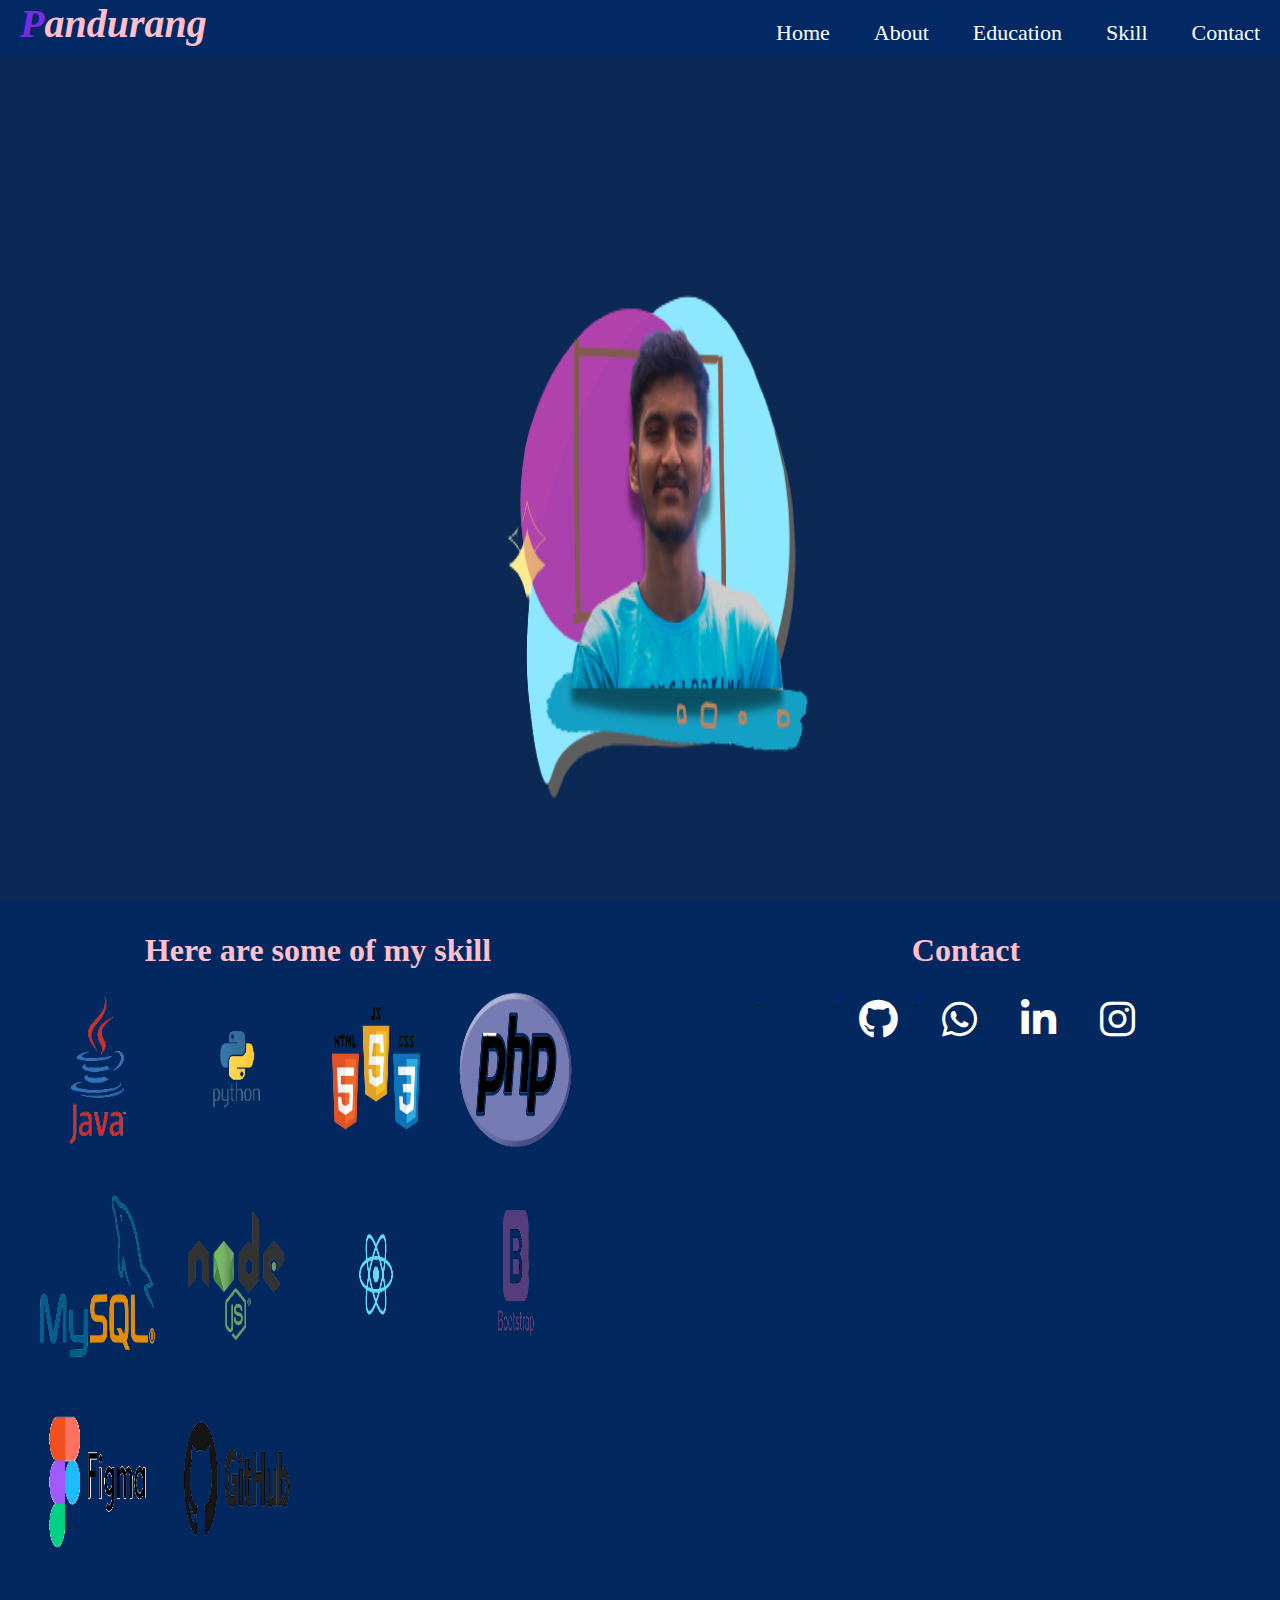
==== index.html @ 2276dff9 "first commit" ====
<!DOCTYPE html>
<html lang="en">
<head>
    <meta charset="UTF-8">
    <meta http-equiv="X-UA-Compatible" content="IE=edge">
    <meta name="viewport" content="width=device-width, initial-scale=1.0">
    <link rel="stylesheet" href="style.css">
    <link rel="stylesheet" href="https://cdnjs.cloudflare.com/ajax/libs/font-awesome/6.3.0/css/all.min.css">
    <title>Portfolio</title>
</head>
<body>
    
    <header>

        <div class="nav-bar">

           <div class="menu-bar">

            <span onclick="myFunction()" id="portfolio-bar">&#9776;</span>
            <h1><span class="logo">P</span>andurang</h1>

            <ul id="menu">

                <li> <a href="index.html" target="_parent">Home</a> </li>
                <li > <a href="About.html" target="_parent">About</a> </li>
                <li>  <a href="Education.html" target="_parent">Education</a> </li>
                <li> <a href="#footcontent">Skill</a> </li>
                <li>  <a href="#footcontent">Contact</a> </li>

            </ul>



           </div>



        </div>



    </header>



    <section>


        <div class="container">

            <div class="card">
      
                  <div class="content">
                       <h2>Hi , I'm</h2>
                       <h1>Pandurang Dhakne</h1>
                       <h3>FullStack Developer</h3>
                       <br>
                      
                       <button onclick="HireMe()"><a href="">Hire Me</a></button>
                       <button class="btn"><a href="SeeProjects.html">See Projects</a></button>
                   </div>
                 <img src="final image.png">
            </div>
         
      
          </div>



    </section>


    <footer>

        <div id="footcontent">


            <div class="sysmbols">
 
                <h1>Here are some of my skill</h1>

                  <img src="java_logo-removebg-preview.png" alt="">
                  <img src="python_logo-removebg-preview.png" alt="">
                  <img src="html-css-javascrit-removebg-preview.png" alt="">
                  <img src="PHP-logo.svg-removebg-preview.png" alt="">
                  <img src="Mysql_logo-removebg-preview.png" alt="">
                  <img src="node_js_logo-removebg-preview.png" alt="">
                  <img src="react_js_logo-removebg-preview.png" alt="">
                  <img src="boostrap_logo-removebg-preview.png" alt="">
                  <img src="figma_logo-removebg-preview.png" alt="">
                  <img src="githuub-removebg-preview.png" alt="">

            </div>

            <div class="contact">

                <h1>Contact</h1>


                <a href="https://github.com/pandurangdhakne"> <i class="fa-brands fa-github"></i> </a>

                <a href=" https://wa.me/917758074123">  <i class="fa-brands fa-whatsapp"></i> </a>
               
                <a href="linkedin.com/in/pandurang-dhakne-9a4a09219"> <i class="fa-brands fa-linkedin-in"></i> </a>
                
                <a href="#"> <i class="fa-brands fa-instagram"></i> </a>


            </div>


        </div>



    </footer>

   


    <script>


      let x = document.getElementById("menu");

      function myFunction () {
        
        if(x.style.display == "block")
        {
            x.style.display = "none";
        }
        else
        {
            x.style.display = "block";
        }


      }


      function HireMe() {
        
       window.alert( "copy: " +"  "+ "https://github.com/pandurangdhakne" + "\n" + "copy: " + "  " + "https://www.linkedin.com/in/pandurang-dhakne-9a4a09219/");

      }


    </script>




 




</body>
</html>
---- style.css ----
*{
    margin: 0%;
    padding: 0%;
    box-sizing: border-box;
    scroll-behavior: smooth;
    
}

body{
  background-color: #0c2956;
  /* background-color: #2b2024; */
  color: pink;
  
}

/* header css start */

.nav-bar
{
    position: fixed;
    width: 100%;
    height: 56px;
    z-index: 100000000;
    background-color: #022964;
}

.menu-bar{
    text-align: right;    
}

.menu-bar h1{
    float: left;
    font-size: 40px;
    font-family: cursive;
    font-style: italic;
    margin-left: 20px;
    cursor: pointer;
    
}

.logo{
   color: #7d2ae8;
}

.menu-bar ul li{
    display: inline-block;
    margin: 20px;
    list-style: none;
    font-size: 22px;
    cursor: pointer;
}

.menu-bar ul li a{
    color: #fff;
    cursor: pointer;
    text-decoration: none;
    cursor: pointer;
    transform: .3s;
}

.menu-bar ul li a:hover{

    color: #18bbf1;
    transform: perspective(1000px) translateZ(200px) ;
    display: inline-block;

}


#portfolio-bar{

    font-size: 22px;
    margin: 0px 20px;
    cursor: pointer;
    display: none;

}


@media only screen and (max-width : 720px) {

    #portfolio-bar {
        display: block;
    }

    .menu-bar ul li {
        display: block;

    }

    .menu-bar ul {
        display: none;
    }

    .nav-bar {
        height: auto;
    }


}







/* header css end */


/* informationo start */

.container{
   
    /* display: flex;
    align-items: center;
    justify-content: center; */
    min-height: 70vh;
    /* border: 2px solid white; */
    width: 60%;
    margin-top: 65px;
    margin-left: 265px;
    margin-bottom: 65px;
    margin-right: 265px;
    position: absolute;
    padding: 20px;
  
    
    
}

.container .card{

    /* border: 2px solid red; */
    width: 100%;
    height: 70vh;
    display: flex;
    align-items: center;
    justify-content: center;
    padding: 30px;


}

.container .card .content{

   display: inline-block;
   width: 25%; 
   position: absolute;
   top: 38%;
   transform:perspective(800px) translateX(0%);
   transition: 2.5s;
   opacity: 0;
   visibility: hidden;
   

   animation-name: ContentAnimation;
   animation-duration: 10s;
   animation-delay: 1s;
   animation-direction: alternate;
   animation-iteration-count: infinite;
   /* animation-play-state: paused; */


}


@keyframes ContentAnimation {
    
   0%{

    transform:perspective(800px) translateX(0%);
    transition: 2.5s;
    opacity: 0;
    visibility: hidden;

   }
   
   100%{

    transform: translateX(-80%);
    perspective: 800px;
    opacity: 1;
    visibility: visible;

    }

}


.container .card img{

    bottom: -16%;
    transform: perspective(800px) translateX(0%);
    transition: 2.5s;
    position: absolute;
    border-radius: 5%;
    width: 85%;
    height: 80vh;
    /* object-fit: contain; */
    animation-name: ImageAnimation;
    animation-duration: 10s;
    animation-delay: 1s;
    animation-direction: alternate;
    animation-iteration-count: infinite;
    
    
}

@keyframes ImageAnimation {
    
    0%{
    perspective: 800px;
    transform: translateX(0%);
    }
    100%{
    perspective: 800px;
    transform: translateX(30%);
    }

}



.container .card .content h1{

    font-size: 30px;
    background: -webkit-linear-gradient(45deg,#0382e4,#4d74b7);
    -webkit-background-clip: text;
    -webkit-text-fill-color: transparent;
    overflow: visible;
    
}



.container .card .content button{
    display: block;
    margin-top: 5px;
    width: 40%;
    height: 6vh;
    background-color: #7d2ae8;
    text-align: center;
    text-decoration: none;
    color: whitesmoke;
    border-radius: 5%;
    transition: .3s;
    cursor: pointer;
    font-size: 15px;
    border: 2px solid #7d2ae8;
    /* background: transparent; */
    float: left;
    margin: 5px;
    
    
    
}


.container .card .content button a{
    text-decoration: none;
    color: white;
    
}

.container .card .content .btn{

    display: block;
    margin-top: 5px;
    width: 40%;
    height: 6vh;
    background-color: #7d2ae8;
    text-align: center;
    text-decoration: none;
    color: whitesmoke;
    border-radius: 5%;
    transition: .3s;
    cursor: pointer;
    font-size: 15px;
    border: 2px solid #7d2ae8;
    background: transparent;

}


@media screen and (max-width:1285) and (min-width:985px) {
    
    .container .card img{

        bottom: -16%;
        border-radius: 5%;
        width: 87%;
        height: 80vh;
        object-fit: contain;
     
        
        
    }

    .container .card .content{
        top:39%;
    }


}

@media screen and (max-width:985px) and (min-width:950px) {
 

    .container .card img{

        bottom: -10%;
        border-radius: 5%;
        width: 85%;
        height: 76vh;
       
        
        
    }

    .container .card .content{
        top:40%;
    }

    .container .card .content h1{

        font-size: 28px;

    }

    .container .card .content h2{
        font-size: 20px;
    }

    
    
}


@media screen and (max-width:950px) and (min-width:775px) {
 

    .container .card img{

        bottom: -10%;
        border-radius: 5%;
        width: 500px;
        height: 74vh;
        
        
        /*  */
    }

    .container .card .content{
        top:40.3%;
    }

    .container .card .content h1{

        font-size: 24px;

    }

    .container .card .content h2{
        font-size: 19px;
    }

    .container .card .content h3{
        font-size: 17px;
    }

    .container .card .content .btn{

        cursor: pointer;
        font-size: 12px;
        
    }

    .container{
        margin-left:170px ;
    }
  
  
}


@media screen and (max-width:775px) and (min-width:649px) {
 

    .container .card img{

        bottom: -9%;
        border-radius: 5%;
        width: 81%;
        height: 72vh;
       
        
        
    }

    .container .card .content{
        top:41%;
    }

    .container .card .content h1{

        font-size: 20px;

    }

    .container .card .content h2{
        font-size: 18px;
    }

    .container .card .content h3{
        font-size: 15px;
    }

    .container .card .content .btn{

        cursor: pointer;
        font-size: 9px;
        width: 51%;
        height: 4vh;
        
    }

    .container .card .content button{
        width: 51%;
        height: 4vh;
        font-size: 9px;
      
        
        
        
    }

    .container{
        margin-left: 150px;
    }
  
  
}



@media screen and (max-width:649px) and (min-width:540px) {
 

    .container .card img{

        bottom: -2%;
        border-radius: 5%;
        width: 79%;
        height: 70vh;
       
        
        
    }

    .container .card .content{
        top:39%;
    }

    .container .card .content h1{

        font-size: 16.8px;

    }

    .container .card .content h2{
        font-size: 15px;
    }

    .container .card .content h3{
        font-size: 14px;
    }

    .container .card .content .btn{

        cursor: pointer;
        font-size: 9px;
        width: 51%;
        height: 4vh;
        
    }

    .container .card .content button{
        width: 51%;
        height: 4vh;
        font-size: 9px;
      
        
        
        
    }

    .container{
        margin-left: 100px;
    }
  
  
}



@media screen and (max-width:540px) and (min-width:440px) {
 
    .menu-bar h1{
        float: left;
        font-size: 30px;
        font-family: cursive;
        font-style: italic;
        margin-left: 20px;
        cursor: pointer;
        margin-top: -20px;
        
    }

    .container .card img{

        bottom: -0%;
        border-radius: 5%;
        width: 70%;
        height: 63vh;
       
        
        
    }

    .container .card .content{
        top:40%;
    }

    .container .card .content h1{

        font-size: 13px;

    }

    .container .card .content h2{
        font-size: 12px;
    }

    .container .card .content h3{
        font-size: 11px;
    }

    .container .card .content .btn{

        cursor: pointer;
        font-size: 8px;
        width: 51%;
        height: 3vh;
        
    }

    .container .card .content button{
        width: 51%;
        height: 3vh;
        font-size: 8px;
      
        
        
        
    }

    .container{
        margin-left: 80px;
    }
  
  
}


@media screen and (max-width:440px) and (min-width:323px) {
 
    .menu-bar h1{
        float: left;
        font-size: 22px;
        font-family: cursive;
        font-style: italic;
        margin-left: 20px;
        cursor: pointer;
        margin-top: -22px;
        
    }

    .container .card img{

        bottom: -0%;
        border-radius: 5%;
        width: 290px;
        height: 290px;
        animation-play-state: paused;
        margin-bottom: 220px;
        position: relative;
        left: 2%;
        
        
    }

    .container .card .content{
        top:40%;
        width: 40%;
        margin-left: 15px;
        overflow: visible;
       
    }

    @keyframes ContentAnimation {
    
        0%{
     
         transform:perspective(800px) translateY(0%);
         transition: 2.5s;
         opacity: 0;
         visibility: hidden;
     
        }
        
        100%{
     
         transform: translateY(70%);
         perspective: 800px;
         opacity: 1;
         visibility: visible;
     
         }
     
     }

    .container .card .content h1{

        font-size: 16px;

    }

    .container .card .content h2{
        font-size: 10px;
    }

    .container .card .content h3{
        font-size: 9px;
        
    }

    .container .card .content .btn{

        cursor: pointer;
        font-size: 8px;
        width: 53%;
        height: 3vh;
        
    }

    .container .card .content button{
        width: 51%;
        height: 3vh;
        font-size: 8px;
            
        
    }

    .container{
        margin-left: 60px;
    }
  
  
}


@media screen and (max-width:323px) and (min-width:223px) {
 
    .menu-bar h1{
        float: left;
        font-size: 15px;
        font-family: cursive;
        font-style: italic;
        margin-left: 10px;
        cursor: pointer;
        margin-top: -22px;
        
        
        
    }

    .container .card img{

        bottom: -0%;
        border-radius: 5%;
        width: 250px;
        height: 250px;
        animation-play-state: paused;
        margin-bottom: 220px;
        position: relative;
        left: 2%;
        
        
    }

    .container .card .content{
        top:40%;
        /* width: 40%; */
        width: auto;
        margin-left: 20px;
        overflow: visible;
        /* background-color: black; */
        padding-left: 1px;
       
    }

    @keyframes ContentAnimation {
    
        0%{
     
         transform:perspective(800px) translateY(0%);
         transition: 2.5s;
         opacity: 0;
         visibility: hidden;
     
        }
        
        100%{
     
         transform: translateY(70%);
         perspective: 800px;
         opacity: 1;
         visibility: visible;
     
         }
     
     }

    .container .card .content h1{

        font-size: 15px;

    }

    .container .card .content h2{
        font-size: 10px;
    }

    .container .card .content h3{
        font-size: 9px;
        
    }

    .container .card .content .btn{

        cursor: pointer;
        font-size: 8px;
        width: 53%;
        height: 3vh;
        
    }

    .container .card .content button{
        width: 51%;
        height: 3vh;
        font-size: 8px;
      
        
        
        
    }

    .container{
        margin-left: 40px;
    }
  
  
}

@media screen and (max-width:223px) and (min-width:183px) {
 
    .menu-bar h1{
        float: left;
        font-size: 15px;
        font-family: cursive;
        font-style: italic;
        margin-left: 10px;
        cursor: pointer;
        margin-top: -22px;
        
        
        
    }

   

    .container .card img{

        bottom: -0%;
        border-radius: 5%;
        width: 190px;
        height: 190px;
        animation-play-state: paused;
        margin-bottom: 225px;
        position: relative;
        left: 2%;
        
        
    }

    .container .card .content{
        top:40%;
        /* width: 40%; */
        width: auto;
        margin-left: 30px;
        overflow: visible;
        /* background-color: black; */
        padding-left: 1px;
       
    }

    @keyframes ContentAnimation {
    
        0%{
     
         transform:perspective(800px) translateY(0%);
         transition: 2.5s;
         opacity: 0;
         visibility: hidden;
     
        }
        
        100%{
     
         transform: translateY(70%);
         perspective: 800px;
         opacity: 1;
         visibility: visible;
     
         }
     
     }

    .container .card .content h1{

        font-size: 18px;

    }

    .container .card .content h2{
        font-size: 10px;
    }

    .container .card .content h3{
        font-size: 9px;
        
    }

    .container .card .content .btn{

        cursor: pointer;
        font-size: 8px;
        width: 53%;
        height: 3vh;
        
    }

    .container .card .content button{
        width: 51%;
        height: 3vh;
        font-size: 8px;
      
        
        
        
    }

    .container{
        margin-left: 20px;
       
    }
  
  
}

@media screen and (max-width:183px) and (min-width:160px) {
 
    .menu-bar h1{
        float: left;
        font-size: 15px;
        font-family: cursive;
        font-style: italic;
        margin-left: 10px;
        cursor: pointer;
        margin-top: -22px;
        
        
        
    }

   
   

    .container .card img{

        bottom: -0%;
        border-radius: 5%;
        width: 180px;
        height: 180px;
        animation-play-state: paused;
        margin-bottom: 225px;
        position: relative;
        left: 2%;
        
        
    }

    .container .card .content{
        top:40%;
        /* width: 40%; */
        width: auto;
        margin-left: 11px;
        overflow: visible;
        /* background-color: black; */
        padding-left: 1px;
       
    }

    @keyframes ContentAnimation {
    
        0%{
     
         transform:perspective(800px) translateY(0%);
         transition: 2.5s;
         opacity: 0;
         visibility: hidden;
     
        }
        
        100%{
     
         transform: translateY(70%);
         perspective: 800px;
         opacity: 1;
         visibility: visible;
     
         }
     
     }

    .container .card .content h1{

        font-size: 13px;

    }

    .container .card .content h2{
        font-size: 10px;
    }

    .container .card .content h3{
        font-size: 9px;
        
    }

    .container .card .content .btn{

        cursor: pointer;
        font-size: 8px;
        width: 53%;
        height: 3vh;
        
    }

    .container .card .content button{
        width: 51%;
        height: 3vh;
        font-size: 8px;
      
        
        
        
    }

    .container{
       
       margin-left: 13px;
        
    }
  
  
}


@media screen and (max-width:170px) and (min-width:150.40px)  {
 
    .menu-bar h1{
        float: left;
        font-size: 15px;
        font-family: cursive;
        font-style: italic;
        margin-left: 10px;
        cursor: pointer;
        margin-top: -22px;
        
        
        
    }

    .container .card{
        margin-left: -10px;
  
    }
   

    .container .card img{

        bottom: -0%;
        border-radius: 5%;
        width: 180px;
        height: 180px;
        animation-play-state: paused;
        margin-bottom: 225px;
        position: relative;
        left: 2%;
        
        
    }

    .container .card .content{
        top:40%;
        /* width: 40%; */
        width: auto;
        margin-left: 18px;
        overflow: visible;
        /* background-color: black; */
        padding-left: 1px;
       
    }

    @keyframes ContentAnimation {
    
        0%{
     
         transform:perspective(800px) translateY(0%);
         transition: 2.5s;
         opacity: 0;
         visibility: hidden;
     
        }
        
        100%{
     
         transform: translateY(50%);
         perspective: 800px;
         opacity: 1;
         visibility: visible;
     
         }
     
     }

    .container .card .content h1{

        font-size: 18px;

    }

    .container .card .content h2{
        font-size: 10px;
    }

    .container .card .content h3{
        font-size: 9px;
        
    }

    .container .card .content .btn{

        cursor: pointer;
        font-size: 8px;
        width: 53%;
        height: 3vh;
        
    }

    .container .card .content button{
        width: 51%;
        height: 3vh;
        font-size: 8px;
      
        
        
        
    }

    .container{
       
    margin-left: 3px;
       
        
    }
  
  
}





/* information end */

/* footer star */

#footcontent{

    width: 100%;
    height: auto;
    background-color:#03285f;
    /* background-color: #151616; */
    position: absolute;
    top: 100%;

}



.sysmbols{
    width: 45%;
    height: 75vh;
    /* border: 2px solid white; */
    margin-top: 30px;
    float: left;
    margin-right: 36px;
    margin-left: 30px
    
}

.sysmbols h1{
    text-align: center;
    margin-top: 2px;
}

.sysmbols img{
    margin: 20px 10px;
    width: 20%;
    height: 18vh;
}

.contact{

    width: 45%;
    height: 35vh;
    /* border: 2px solid red; */
    margin-top: 30px;
    float: left;
    margin-left: 36px;

}


.contact h1{

    text-align: center;
    margin-top: 2px;

}

.contact i{

    font-size: 40px;
    position: relative;
    top: 30px;
    left: 28%;
    margin: 0px 20px;
    cursor: pointer;
    transition: 1.5s;
    text-decoration: none;
    color: white;
    
  
   

}

.contact i:hover{

    transform: translateY(-20px);
    color: #892fff;

}



@media screen  and (max-width:1046px){
    
    .sysmbols img{
        margin: 15px 15px 15px 35px;
        width: 18%;
        height: 12vh;
    }


    .contact i{

        font-size: 40px;
        position: relative;
        top: 30px;
        left: 18%;
        margin: 0px 20px;
        cursor: pointer;
        transition: 1.5s;
        text-decoration: none;
        color: white;
        
      
       
    
    }

}

@media screen and (max-width:1037px) and (min-width:800px) {
    
    .sysmbols{
        width: 42%;
        height: 68vh;
        /* border: 2px solid white; */
        margin-top: 30px;
        float: left;
        margin-right: 33px;
        margin-left: 27px
        
    }

    .sysmbols h1{
        text-align: center;
        margin-top: 2px;
        font-size: 30px;
    }

    .sysmbols img{
        margin: 13px 13px 13px 32px;
        width: 17%;
        height: 11vh;
    }

    .contact h1{

        text-align: center;
        margin-top: 2px;
    
    }

    .contact i{

        font-size: 38px;
        position: relative;
        top: 30px;
        left: 18%;
        margin: 0px 14px;
        cursor: pointer;
        transition: 1.5s;
        text-decoration: none;
        color: white;
        
      
       
    
    }

}

@media screen  and (max-width:800px){
    
    .sysmbols h1{
        font-size: 25px;
    }

    .contact h1{

        text-align: center;
        margin-top: 2px;
        font-size: 30px;
    
    }
    .contact{

        width: 40%;
        height: 25vh;
        /* border: 2px solid red; */
        margin-top: 30px;
        float: left;
        margin-left: 185px;
        /* background-color: red; */

    }

    .contact i{

        font-size: 30px;
        position: relative;
        top: 30px;
        left: 18%;
        margin: 0px 8px;
        cursor: pointer;
        transition: 1.5s;
        text-decoration: none;
        color: white;  
    
    }

    .sysmbols{
        width: 82%;
        height: 85vh;
        /* height: auto; */
        /* border: 2px solid white; */
        margin-top: 30px;
        float: left;
        margin-right: 30px;
        margin-left: 35px;
        
    }

    .sysmbols img{
        margin: 8px 8px 6px 20px;
        width: 22%;
        height: 16vh;
    }
    

}


@media screen  and (max-width:650px) and (min-width:527px){
    
    .contact{

        width: 40%;
        height: 25vh;
        /* border: 2px solid red; */
        margin-top: 30px;
        float: left;
        margin-left: 150px;
        /* background-color: red; */

    }

    .contact i{

        font-size: 30px;
        position: relative;
        top: 30px;
        left: 18%;
        margin: 0px 6px;
        cursor: pointer;
        transition: 1.5s;
        text-decoration: none;
        color: white;  
    
    }


}


@media screen  and (max-width:527px) and (min-width:478px){
    
    .contact{

        width: 40%;
        height: 20vh;
        /* border: 2px solid red; */
        margin-top: 30px;
        float: left;
        margin-left: 130px;
        /* background-color: red; */

    }

    .contact i{

        font-size: 25px;
        position: relative;
        top: 30px;
        left: 18%;
        margin: 0px 4px;
        cursor: pointer;
        transition: 1.5s;
        text-decoration: none;
        color: white;  
    
    }

    .contact h1{
        font-size: 25px;
    }

}


@media screen and (max-width:478px) and (min-width:370px) {
    

    

    .sysmbols img{
        margin: 11px 12px 11px 25px;
        width: 19%;
        height: 11vh;
    }
    

    .contact{

        width: 40%;
        height: 19vh;
        /* border: 2px solid red; */
        margin-top: 15px;
        float: left;
        margin-left: 110px;
        /* background-color: red; */

    }

    .contact i{

        font-size: 22px;
        position: relative;
        top: 30px;
        left: 16%;
        margin: 0px 3px;
        cursor: pointer;
        transition: 1.5s;
        text-decoration: none;
        color: white;  
    
    }

    .contact h1{
        font-size: 23px;
    }

}



@media screen and (max-width:370px) {
    
    .sysmbols img{
        margin: 11px 12px 11px 25px;
        width: 15%;
        height: 9vh;
    }
    

    .contact{

        width: 40%;
        height: 19vh;
        /* border: 2px solid red; */
        margin-top: 30px;
        float: left;
        margin-left: 90px;
        /* background-color: red; */

    }

    .contact i{

        font-size: 15px;
        position: relative;
        top: 30px;
        left: 16%;
        margin: 0px 3px;
        cursor: pointer;
        transition: 1.5s;
        text-decoration: none;
        color: white;  
    
    }

    .contact h1{
        font-size: 21px;
    }


}


@media screen and (max-width:285px) {
    
    .sysmbols{
        width: 81%;
        height: 85vh;
        /* height: auto; */
        /* border: 2px solid white; */
        margin-top: 30px;
        float: left;
        margin-right: 30px;
        margin-left: 25px;
        
    }

    .sysmbols img{
        margin: 8px 8px 8px 20px;
        width: 11%;
        height: 7vh;
    }
    

    .contact{

        width: 40%;
        height: 15vh;
        /* border: 2px solid red; */
        margin-top: 30px;
        float: left;
        margin-left: 45px;
        /* background-color: red; */

    }

    .contact i{

        font-size: 15px;
        position: relative;
        top: 15px;
        left: 16%;
        margin: 0px 3px;
        cursor: pointer;
        transition: 1.5s;
        text-decoration: none;
        color: white;
        
    
    }

    .contact i:hover{

        
        color: #892fff;
    
    }

    .contact h1{
        font-size: 15px;
    }

}


@media screen and (max-width:252px) {
    
    
    .sysmbols{
        width: 80%;
        height: 68vh;
        /* height: auto; */
        /* border: 2px solid white; */
        margin-top: 30px;
        float: left;
        margin-right: 35px;
        margin-left: 20px;
        
    }

    .sysmbols img{
        margin: 8px 8px 8px 20px;
        width: 14%;
        height: 7vh;
    }
    

    .contact{

        width: 40%;
        height: 15vh;
        /* border: 2px solid red; */
        margin-top: 30px;
        float: left;
        margin-left: 60px;
        /* background-color: red; */

    }

    .contact i{

        font-size: 15px;
        position: relative;
        top: 15px;
        left: 16%;
        margin: 0px 1px;
        cursor: pointer;
        transition: 1.5s;
        text-decoration: none;
        color: white;
        
    
    }

    .contact i:hover{

        
        color: #892fff;
    
    }

    .contact h1{
        font-size: 15px;
    }


}


@media screen and (max-width:152px) {

    .sysmbols{
        width: 80%;
        height: 68vh;
        /* height: auto; */
        /* border: 2px solid white; */
        margin-top: 30px;
        float: left;
        margin-right: 30px;
        margin-left: 15px;
        
    }

    .contact i{

        font-size: 15px;
        position: relative;
        top: 15px;
        left: 16%;
        margin: 0px 1px;
        cursor: pointer;
        transition: 1.5s;
        text-decoration: none;
        color: white;
        
    
    }

    .contact{

        width: 40%;
        height: 15vh;
        /* border: 2px solid red; */
        margin-top: 30px;
        float: left;
        margin-left: 40px;
        /* background-color: red; */

    }

    .contact i:hover{

        transform: translateY(0px);
        color: #892fff;
    
    }

}

/* footer end */
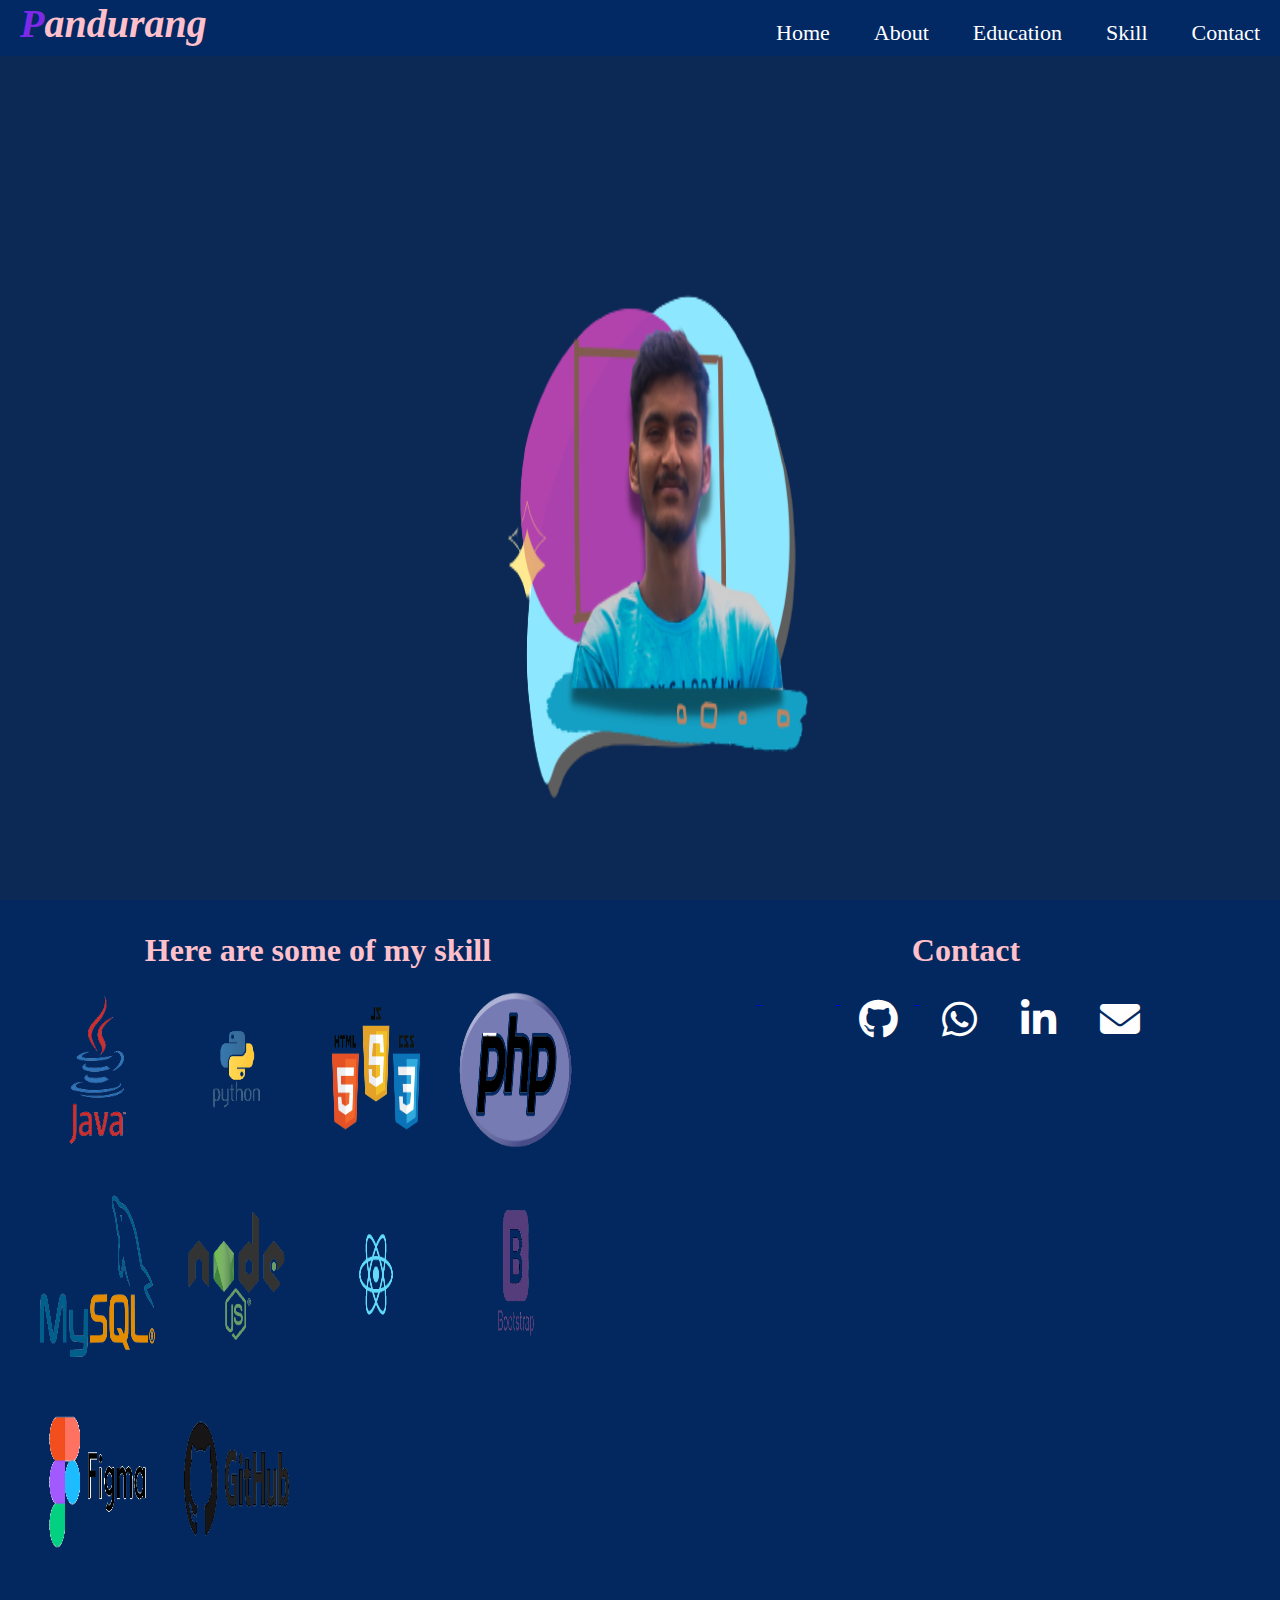
==== commit 2e3f075a: "second commit" ====
--- a/index.html
+++ b/index.html
@@ -101,9 +101,9 @@
 
                 <a href=" https://wa.me/917758074123">  <i class="fa-brands fa-whatsapp"></i> </a>
                
-                <a href="linkedin.com/in/pandurang-dhakne-9a4a09219"> <i class="fa-brands fa-linkedin-in"></i> </a>
+                <a href="https://www.linkedin.com/in/pandurang-dhakne-9a4a09219/"> <i class="fa-brands fa-linkedin-in"></i> </a>
                 
-                <a href="#"> <i class="fa-brands fa-instagram"></i> </a>
+                <a onclick="mail_function()"> <i class="fa-solid fa-envelope"></i> </a>
 
 
             </div>
@@ -145,6 +145,13 @@
       }
 
 
+      function mail_function() {
+        
+        alert("dhaknepandurang63@gmail.com");
+
+      }
+
+
     </script>
 
 
